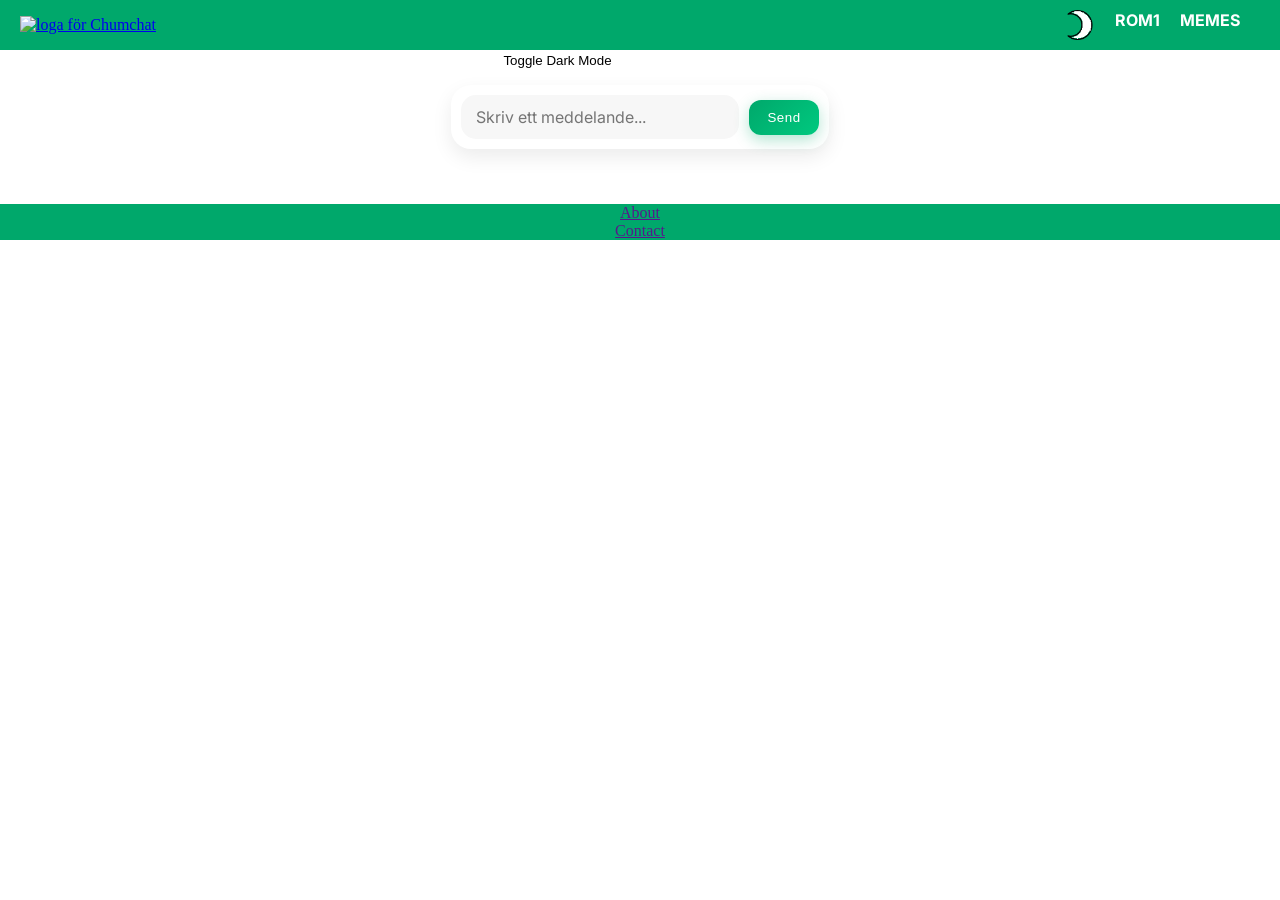
==== index.html @ 22079de2 "Merge branch 'navBar'" ====
<!doctype html>
<html lang="en">
    <head>
        <meta charset="UTF-8" />
        <meta name="viewport" content="width=device-width, initial-scale=1.0" />
        <link
            rel="shortcut icon"
            href="img/icon/ChumChatLogotyp.ico"
            type="image/x-icon"
        />
        <!-- Google Fonts -->
        <link rel="preconnect" href="https://fonts.googleapis.com" />
        <link rel="preconnect" href="https://fonts.gstatic.com" crossorigin />
        <link
            href="https://fonts.googleapis.com/css2?family=Inter:ital,opsz,wght@0,14..32,100..900;1,14..32,100..900&display=swap"
            rel="stylesheet"
        />
        <!-- Google fonts end -->
        <!-- CSS -->
        <link rel="stylesheet" href="style/style.css" />
        <!-- CSS ENDS -->
        <title>Chumchat</title>
        <script src="./javascript/main.js" type="module"></script>
    </head>

<body>
    <nav>
       <a href="index.html"><img src="img/ChumChatLogotyp.png" class="logo" alt="loga för Chumchat"></a> 
        <div class="hamburger" id="hamburger">
    <span class="bar"></span>
    <span class="bar"></span>
    <span class="bar"></span>
  </div>
  
        <ul class="menu">
             <button id="darkmodeButton">
                <img src="img/svg/white.png">
             </button>
             <a href="#about">ROM1</a>
            <a href="#services">MEMES</a>
            <li id="user-area"></li>
        </ul>
    </nav>

            <ul class="menu">
                <button id="darkmodeButton">Toggle Dark Mode</button>
                <a href="#about">ROM1</a>
                <a href="#services">MEMES</a>
                <li id="user-area"><a href="html/register.html"></a></li>
            </ul>
        </nav>

        <main class="main" id="main">
            <div class="sidenav" id="sidenav"></div>

            <div class="content">
                <div class="send-chat-container">
                    <form class="send-message" id="form-post">
                        <input
                            placeholder="Skriv ett meddelande..."
                            type="text"
                            name="message"
                            class="message-area"
                        />
                        <button type="submit" class="chat-send-button">
                            Send
                        </button>
                    </form>
                </div>

                <div class="chat-container"></div>
            </div>
        </main>

        <footer class="footer">
            <ul>
                <li><a href="">About</a></li>
                <li><a href="">Contact</a></li>
            </ul>
        </footer>
        <script type="module" src="javascript/main.js"></script>
        <script type="module" src="javascript/function/darkmode.js"></script>
        <script
            type="module"
            src="javascript/function/hamburgermeny.js"
        ></script>
        <script type="module" src="./javascript/MessageFunctions/sendMessage.js"></script>
    </body>
</html>
---- style/style.css ----
* {
  margin: 0;
  padding: 0;
}



:root{
    --font-one: "Inter", sans-serif;
    --colorOne: #00A86B;
    --colorTwo: #000000;
    --colorThree: #F2EAE0;
    --colorFour: #FFFFFF;
}
/* NAVBAR */

nav {
  display: flex;
  justify-content: space-between;
  align-items: center;
  padding: 10px 20px;
  background-color: var(--colorOne);
}

.logo {
  width: 110px;
}

.menu {
    list-style: none;
    display: flex;
    gap: 20px;
    
    
}

.menu a {
  text-decoration: none;
  color: var(--colorFour);
  font-weight: bold;
  font-family: var(--font-one);
  font-size: 1rem;
  transition: 0.3s;
}
#darkmodeButton {
    background: transparent;
    border: none;
    padding: 0;
    display: block;
    margin: 0 auto; /* centers it */
    cursor: pointer;
}

#darkmodeButton img {
    width: 30px;
    height: auto;
    display: block;
}

.menu a:hover {
  color: var(--colorTwo);
}

.main {
  flex: 1;
  display: flex;
  flex-direction: row;
  background-image: url(../img/chat.jpg);
}

.dark-mode {
  background-image: url(../img/chatDark.jpg);

}

.dark-mode #darkmodeButton img {
    content: url(../img/svg/dark.png);
}

.content {
  display: flex;
  flex-direction: column;
  flex: 1;
}

.send-chat-container {
  position: sticky;
  padding: 15px;
  display: flex;
  justify-content: center;
}

.message-area {
  flex: 1;
  border: none;
  outline: none;
  resize: none;
  padding: 12px 15px;
  border-radius: 15px;
  font-size: 1rem;
  font-family: var(--font-one);
  background: #f7f7f7;
  transition: all 0.2s ease;
}

.message-area:focus {
  background: var(--colorFour);
  box-shadow: 0 0 0 2px rgba(0, 168, 107, 0.2);
}

.chat-send-button {
  padding: 10px 18px;
  border-radius: 12px;
  border: none;
  background: linear-gradient(135deg, #00a86b, #00c97f);
  color: var(--colorFour);
  letter-spacing: 0.5px;
  cursor: pointer;
  transition: all 0.2s ease;
  box-shadow: 0 5px 15px rgba(0, 168, 107, 0.3);
}

.chat-send-button:hover {
  transform: translateY(-2px);
  box-shadow: 0 8px 20px rgba(0, 168, 107, 0.4);
}

.chat-send-button:active {
  transform: scale(0.95);
}

.send-message {
  display: flex;
  gap: 10px;
  align-items: center;
  background: var(--colorFour);
  padding: 10px;
  border-radius: 20px;
  box-shadow: 0 8px 20px rgba(0, 0, 0, 0.08);
}
/* CHATBOX */
.chat-container {
  text-align: center;
  padding: 20px;
}

.chat-box {
  width: 90%;
  max-width: 320px;
  background: var(--colorOne);
  border-radius: 30px;
  padding: 25px;
  position: relative;
  margin: 50px auto;
  color: var(--colorFour);
  box-shadow: 0 10px 25px rgba(0, 0, 0, 0.15);
}

.header-picture {
  display: flex;
  align-items: center;
  gap: 15px;
  font-family: var(--font-one);
  font-size: 1rem;
}

.comments-chat {
  margin: 20px 0;
  font-size: 1rem;
  line-height: 1.4;
}

.profile-picture {
  width: 40px;
  height: 40px;
  border-radius: 50%;
  object-fit: cover;
}

.chat-user-info {
  display: flex;
  flex-direction: row-reverse;
  justify-content: flex-end;
  gap: 10px;
  align-items: center;
}

.close-button {
  position: absolute;
  top: 10px;
  right: 10px;
  background: red;
  color: var(--colorFour);
  border: none;
  border-radius: 100px;
  padding: 5px 10px;
  font-size: 15px;
  cursor: pointer;
  background: rgba(255, 255, 255, 0.2);
  backdrop-filter: blur(5px);
  transition: 0.2s;
}

.close-button:hover {
  background: rgba(255, 255, 255, 0.4);
}

.actions input {
  width: 100%;
  border: none;
  outline: none;
  padding: 10px;
  border-radius: 8px;
}

.actions {
  display: flex;
  background: var(--colorFour);
  border-radius: 12px;
  padding: 8px;
  align-items: center;
}

.actions input:focus {
  box-shadow: 0 0 0 2px rgba(0, 0, 0, 0.1);
}

.count {
  font-weight: bold;
}

/* FOOTER */

.footer {
  left: 0;
  bottom: 0;
  width: 100%;
  background-color: var(--colorOne);
  color: var(--colorFour);
  text-align: center;
}

/* Hamburger */
.hamburger {
  display: none;
  flex-direction: column;
  cursor: pointer;
  gap: 5px;
}

.hamburger .bar {
  width: 25px;
  height: 3px;
  background-color: var(--colorFour);
  transition: 0.3s;
}

/* Mobilvy */
@media (max-width: 768px) {
  .menu {
    position: absolute;
    top: 60px;
    right: 0;
    background-color: var(--colorOne);
    flex-direction: column;
    width: 200px;
    display: none;
    padding: 10px 0;
    border-radius: 8px;
    z-index: 100;
  }

  .menu.active {
    display: flex;
  }

  .hamburger {
    display: flex;
  }

  .menu li {
    margin: 10px 0;
    text-align: center;
  }
  /* .menu img {
    max-height: 30px;
  } */

/* 
  .menu button {
    border: 5px solid var(--colorOne);
    max-height: 0px;
    padding: 0px;
    margin-bottom: 10px;
  } */
  .menu a{
        text-align: center;

  }
}
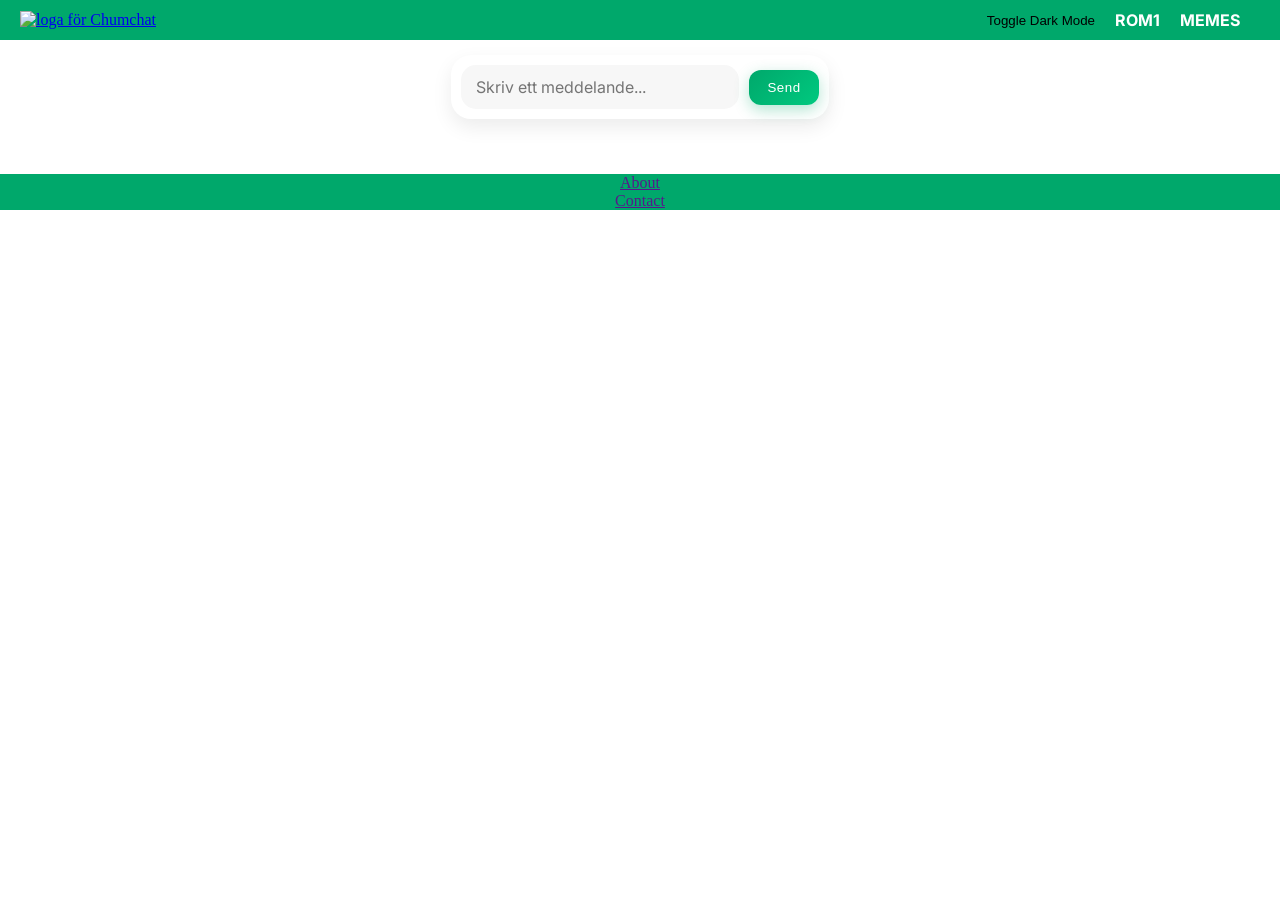
==== commit d9dd42de: "test update" ====
--- a/index.html
+++ b/index.html
@@ -23,30 +23,20 @@
         <script src="./javascript/main.js" type="module"></script>
     </head>
 
-<body>
-    <nav>
-       <a href="index.html"><img src="img/ChumChatLogotyp.png" class="logo" alt="loga för Chumchat"></a> 
-        <div class="hamburger" id="hamburger">
-    <span class="bar"></span>
-    <span class="bar"></span>
-    <span class="bar"></span>
-  </div>
-  
-        <ul class="menu">
-             <button id="darkmodeButton">
-                <img src="img/svg/white.png">
-             </button>
-             <a href="#about">ROM1</a>
-            <a href="#services">MEMES</a>
-            <li id="user-area"></li>
-        </ul>
-    </nav>
+    <body>
+        <nav>
+            <a href="index.html"><img  src="img/ChumChatLogotyp.png"class="logo"   alt="loga för Chumchat" /></a>
+            <div class="hamburger" id="hamburger">
+                <span class="bar"></span>
+                <span class="bar"></span>
+                <span class="bar"></span>
+            </div>
 
             <ul class="menu">
                 <button id="darkmodeButton">Toggle Dark Mode</button>
                 <a href="#about">ROM1</a>
                 <a href="#services">MEMES</a>
-                <li id="user-area"><a href="html/register.html"></a></li>
+                <li id="user-area"><a href="/html/register.html"></a></li>
             </ul>
         </nav>
 
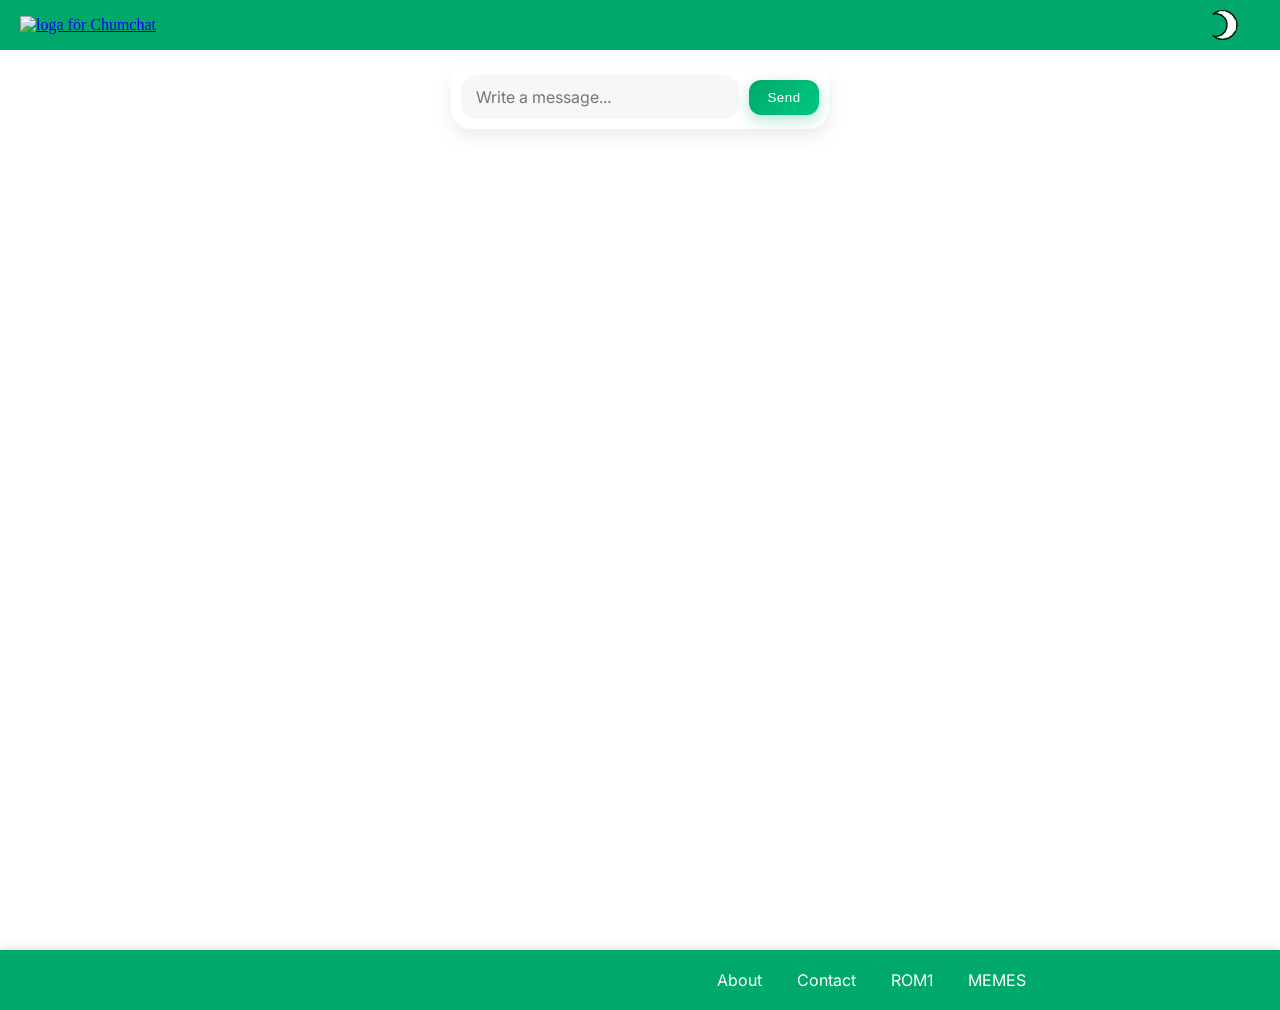
==== commit 4b8330be: "Update" ====
--- a/index.html
+++ b/index.html
@@ -1,79 +1,72 @@
 <!doctype html>
 <html lang="en">
-    <head>
-        <meta charset="UTF-8" />
-        <meta name="viewport" content="width=device-width, initial-scale=1.0" />
-        <link
-            rel="shortcut icon"
-            href="img/icon/ChumChatLogotyp.ico"
-            type="image/x-icon"
-        />
-        <!-- Google Fonts -->
-        <link rel="preconnect" href="https://fonts.googleapis.com" />
-        <link rel="preconnect" href="https://fonts.gstatic.com" crossorigin />
-        <link
-            href="https://fonts.googleapis.com/css2?family=Inter:ital,opsz,wght@0,14..32,100..900;1,14..32,100..900&display=swap"
-            rel="stylesheet"
-        />
-        <!-- Google fonts end -->
-        <!-- CSS -->
-        <link rel="stylesheet" href="style/style.css" />
-        <!-- CSS ENDS -->
-        <title>Chumchat</title>
-        <script src="./javascript/main.js" type="module"></script>
-    </head>
 
-    <body>
-        <nav>
-            <a href="index.html"><img  src="img/ChumChatLogotyp.png"class="logo"   alt="loga för Chumchat" /></a>
-            <div class="hamburger" id="hamburger">
-                <span class="bar"></span>
-                <span class="bar"></span>
-                <span class="bar"></span>
+<head>
+    <meta charset="UTF-8">
+    <meta name="viewport" content="width=device-width, initial-scale=1.0">
+    <link rel="shortcut icon" href="img/icon/ChumChatLogotyp.ico" type="image/x-icon">
+    <!-- Google Fonts -->
+    <link rel="preconnect" href="https://fonts.googleapis.com">
+    <link rel="preconnect" href="https://fonts.gstatic.com" crossorigin>
+    <link
+        href="https://fonts.googleapis.com/css2?family=Inter:ital,opsz,wght@0,14..32,100..900;1,14..32,100..900&display=swap"
+        rel="stylesheet">
+    <!-- Google fonts end -->
+    <!-- CSS -->
+    <link rel="stylesheet" href="style/style.css">
+    <!-- CSS ENDS -->
+    <title>Chumchat</title>
+
+</head>
+
+<body>
+    <nav>
+        <a href="index.html"><img src="img/ChumChatLogotyp.png" class="logo" alt="loga för Chumchat" /></a>
+        <div class="hamburger" id="hamburger">
+            <span class="bar"></span>
+            <span class="bar"></span>
+            <span class="bar"></span>
+        </div>
+
+         <ul class="menu">
+             <button id="darkmodeButton">
+                <img src="img/svg/white.png">
+             </button>
+            <li id="user-area"></li>
+        </ul>
+    </nav>
+
+    <main class="main" id="main">
+       
+        
+        <div class="content">
+            <div class="send-chat-container">
+                <form class="send-message" id="form-post">
+                    <input placeholder="Write a message..." type="text" name="message" class="message-area" />
+                    <button type="submit" class="chat-send-button">Send</button>
+                </form>
             </div>
 
-            <ul class="menu">
-                <button id="darkmodeButton">Toggle Dark Mode</button>
-                <a href="#about">ROM1</a>
-                <a href="#services">MEMES</a>
-                <li id="user-area"><a href="/html/register.html"></a></li>
-            </ul>
-        </nav>
+            <div class="chat-container"></div>
+        </div>
+    </main>
 
-        <main class="main" id="main">
-            <div class="sidenav" id="sidenav"></div>
+    <footer class="footer">
+        <div id="weather-container">
+            <h3 id="headerForWeather"></h3>
+        </div>
+        <ul>
+            <li><a href="html/about.html">About</a></li>
+            <li><a href="html/contact.html">Contact</a></li>
+             <li><a href="#">ROM1</a></li> 
+           <li><a href="#">MEMES</a></li> 
+        </ul>
+    </footer>
+    <script type="module" src="javascript/main.js"></script>
+    <script type="module" src="javascript/function/darkmode.js"></script>
+    <script type="module" src="javascript/function/hamburgermeny.js"></script>
+    <script type="module" src="./javascript/MessageFunctions/sendMessage.js"></script>
+    <script type="module" src="javascript/function/confarmation.js"></script>
+</body>
 
-            <div class="content">
-                <div class="send-chat-container">
-                    <form class="send-message" id="form-post">
-                        <input
-                            placeholder="Skriv ett meddelande..."
-                            type="text"
-                            name="message"
-                            class="message-area"
-                        />
-                        <button type="submit" class="chat-send-button">
-                            Send
-                        </button>
-                    </form>
-                </div>
-
-                <div class="chat-container"></div>
-            </div>
-        </main>
-
-        <footer class="footer">
-            <ul>
-                <li><a href="">About</a></li>
-                <li><a href="">Contact</a></li>
-            </ul>
-        </footer>
-        <script type="module" src="javascript/main.js"></script>
-        <script type="module" src="javascript/function/darkmode.js"></script>
-        <script
-            type="module"
-            src="javascript/function/hamburgermeny.js"
-        ></script>
-        <script type="module" src="./javascript/MessageFunctions/sendMessage.js"></script>
-    </body>
-</html>
+</html>
--- a/style/style.css
+++ b/style/style.css
@@ -1,20 +1,17 @@
-
 * {
   margin: 0;
   padding: 0;
 }
 
-
-
-:root{
-    --font-one: "Inter", sans-serif;
-    --colorOne: #00A86B;
-    --colorTwo: #000000;
-    --colorThree: #F2EAE0;
-    --colorFour: #FFFFFF;
-}
+:root {
+  --font-one: "Inter", sans-serif;
+  --colorOne: #00a86b;
+  --colorTwo: #000000;
+  --colorThree: #f2eae0;
+  --colorFour: #ffffff;
+}
+
 /* NAVBAR */
-
 nav {
   display: flex;
   justify-content: space-between;
@@ -28,11 +25,20 @@
 }
 
 .menu {
-    list-style: none;
-    display: flex;
-    gap: 20px;
-    
-    
+  list-style: none;
+  display: flex;
+  gap: 20px;
+ 
+}
+
+.weather-data {
+  padding: 12px;
+  font-size: 18px;
+}
+
+.weather-data h3 {
+  font-size: 24px;
+  margin-bottom: 8px;
 }
 
 .menu a {
@@ -43,20 +49,7 @@
   font-size: 1rem;
   transition: 0.3s;
 }
-#darkmodeButton {
-    background: transparent;
-    border: none;
-    padding: 0;
-    display: block;
-    margin: 0 auto; /* centers it */
-    cursor: pointer;
-}
-
-#darkmodeButton img {
-    width: 30px;
-    height: auto;
-    display: block;
-}
+
 
 .menu a:hover {
   color: var(--colorTwo);
@@ -67,15 +60,7 @@
   display: flex;
   flex-direction: row;
   background-image: url(../img/chat.jpg);
-}
-
-.dark-mode {
-  background-image: url(../img/chatDark.jpg);
-
-}
-
-.dark-mode #darkmodeButton img {
-    content: url(../img/svg/dark.png);
+  min-height: 100vh;
 }
 
 .content {
@@ -139,6 +124,7 @@
   border-radius: 20px;
   box-shadow: 0 8px 20px rgba(0, 0, 0, 0.08);
 }
+
 /* CHATBOX */
 .chat-container {
   text-align: center;
@@ -146,13 +132,13 @@
 }
 
 .chat-box {
-  width: 90%;
-  max-width: 320px;
+  width: 30%;
   background: var(--colorOne);
   border-radius: 30px;
-  padding: 25px;
+  padding: 10px;
   position: relative;
-  margin: 50px auto;
+  text-align: center;
+  margin: 20px;
   color: var(--colorFour);
   box-shadow: 0 10px 25px rgba(0, 0, 0, 0.15);
 }
@@ -162,13 +148,17 @@
   align-items: center;
   gap: 15px;
   font-family: var(--font-one);
-  font-size: 1rem;
 }
 
 .comments-chat {
   margin: 20px 0;
-  font-size: 1rem;
+  font-size: 1.2rem;
   line-height: 1.4;
+}
+
+.chat-box-username{
+  font-family: var(--font-one);
+  font-size: 2rem;
 }
 
 .profile-picture {
@@ -190,7 +180,6 @@
   position: absolute;
   top: 10px;
   right: 10px;
-  background: red;
   color: var(--colorFour);
   border: none;
   border-radius: 100px;
@@ -230,15 +219,104 @@
   font-weight: bold;
 }
 
+.reply-button{
+  background: linear-gradient(135deg, #34d399, #10b981);
+  border: none;
+  margin: 10px;
+  padding: 15px 24px;
+  border-radius: 999px;
+  color: white;
+  font-weight: 600;
+  cursor: pointer;
+  transition: 0.3s;
+}
+/* CHATBOX */
+
+
+/* Like & favorite */
+.action-bar {
+  display: flex;
+  gap: 20px;
+  margin: 1rem 0;
+}
+
+.icon {
+    width: 20px;
+    height: 20px;
+    fill: #dadada;
+    stroke: #666;
+    stroke-width: 2;
+    transition: all 0.2s ease;
+}
+
+.like-btn.active .thumb {
+    fill: #4d8eff;
+    stroke: #3d3d3d;
+}
+
+.fav-btn.active .star {
+    fill: #ffcc00;
+    stroke: #3d3d3d;
+}
+
+.like-btn, .fav-btn {
+    background: none;
+    border: none;
+    cursor: pointer;
+    display: flex;
+    align-items: center;
+    gap: 6px;
+    color: #3d3d3d;
+}
+
 /* FOOTER */
 
 .footer {
-  left: 0;
-  bottom: 0;
-  width: 100%;
+  max-width: 100%;
   background-color: var(--colorOne);
   color: var(--colorFour);
   text-align: center;
+  padding: 20px 10px;
+  display: flex;
+  justify-content: space-between;
+  align-items: center;
+  flex-wrap: wrap;
+  gap: 15px;
+  box-shadow: 0 -2px 10px rgba(0,0,0,0.1);
+  font-family: var(--font-one)
+}
+
+#weather-container {
+  flex: 1 1 200px;
+  text-align: left;
+}
+
+/* Footer links */
+.footer ul {
+  list-style: none;
+  display: flex;
+  flex-wrap: wrap;
+  gap: 15px;
+  padding: 0;
+  margin: 0;
+  justify-content: center;
+  flex: 2 1 300px;
+}
+
+.footer ul li a {
+  color: var(--colorFour);
+  text-decoration: none;
+  padding: 6px 10px;
+  border-radius: 8px;
+  transition: all 0.2s ease;
+}
+
+.footer-dark {  
+  color: var(--colorTwo);
+}
+
+.footer-dark ul li a {
+  color: var(--colorTwo);
 }
 
 /* Hamburger */
@@ -283,19 +361,97 @@
     margin: 10px 0;
     text-align: center;
   }
-  /* .menu img {
-    max-height: 30px;
-  } */
-
-/* 
-  .menu button {
-    border: 5px solid var(--colorOne);
-    max-height: 0px;
-    padding: 0px;
-    margin-bottom: 10px;
-  } */
+
   .menu a{
         text-align: center;
 
   }
-}
+
+  .footer {
+    flex-direction: column;
+    text-align: center;
+    gap: 10px;
+  }
+
+  #weather-container {
+    text-align: center;
+  }
+
+  .footer ul {
+    flex-direction: column;
+    gap: 8px;
+  }
+}
+
+
+.logout-btn {
+  margin-left: 10px;
+  padding: 10px 18px;
+  border-radius: 12px;
+  border: none;
+  background: linear-gradient(135deg, #ff4d4d, #ff6b6b);
+  color: white;
+  font-weight: 600;
+  cursor: pointer;
+  box-shadow: 0 5px 15px rgba(255, 77, 77, 0.3);
+  transition: all 0.2s ease;
+}
+
+.logout-btn:hover {
+  transform: translateY(-2px);
+  box-shadow: 0 8px 20px rgba(255, 77, 77, 0.4);
+}
+
+.send-message-dark {
+  background-color: var(--colorTwo);
+  border-radius: 20px;
+  padding: 10px;
+  box-shadow: 0 4px 10px rgba(0, 0, 0, 0.6), inset 0 1px 0 rgba(255, 255, 255, 0.03);
+  border: 1px solid rgba(255, 255, 255, 0.05);
+}
+
+.message-area-dark {
+  background-color: var(--colorTwo);
+  color: var(--colorFour);
+  border-radius: 16px;
+  box-shadow: inset 0 2px 6px rgba(0, 0, 0, 0.7), 0 4px 12px rgba(0, 0, 0, 0.5);
+  border: 1px solid rgba(255, 255, 255, 0.04);
+}
+
+.message-area-dark:focus {
+  background-color: var(--colorTwo);
+   box-shadow:  0 0 0 2px rgba(0, 200, 150, 0.4), 0 0 10px rgba(0, 200, 150, 0.2);
+  outline: none;
+}
+
+.dark-mode {
+  background-image: url(../img/chatDark.jpg);
+ 
+}
+
+.footer-dark{
+  color: black;
+}
+
+.chat-box-dark{
+  color: var(--colorTwo);
+}
+
+.nav-dark a{
+  color: var(--colorTwo);
+}
+
+#darkmodeButton {
+    background: transparent;
+    border: none;
+    padding: 0;
+    display: block;
+    margin: 0 auto; 
+    cursor: pointer;
+}
+
+#darkmodeButton img {
+    width: 30px;
+    height: auto;
+    display: block;
+}
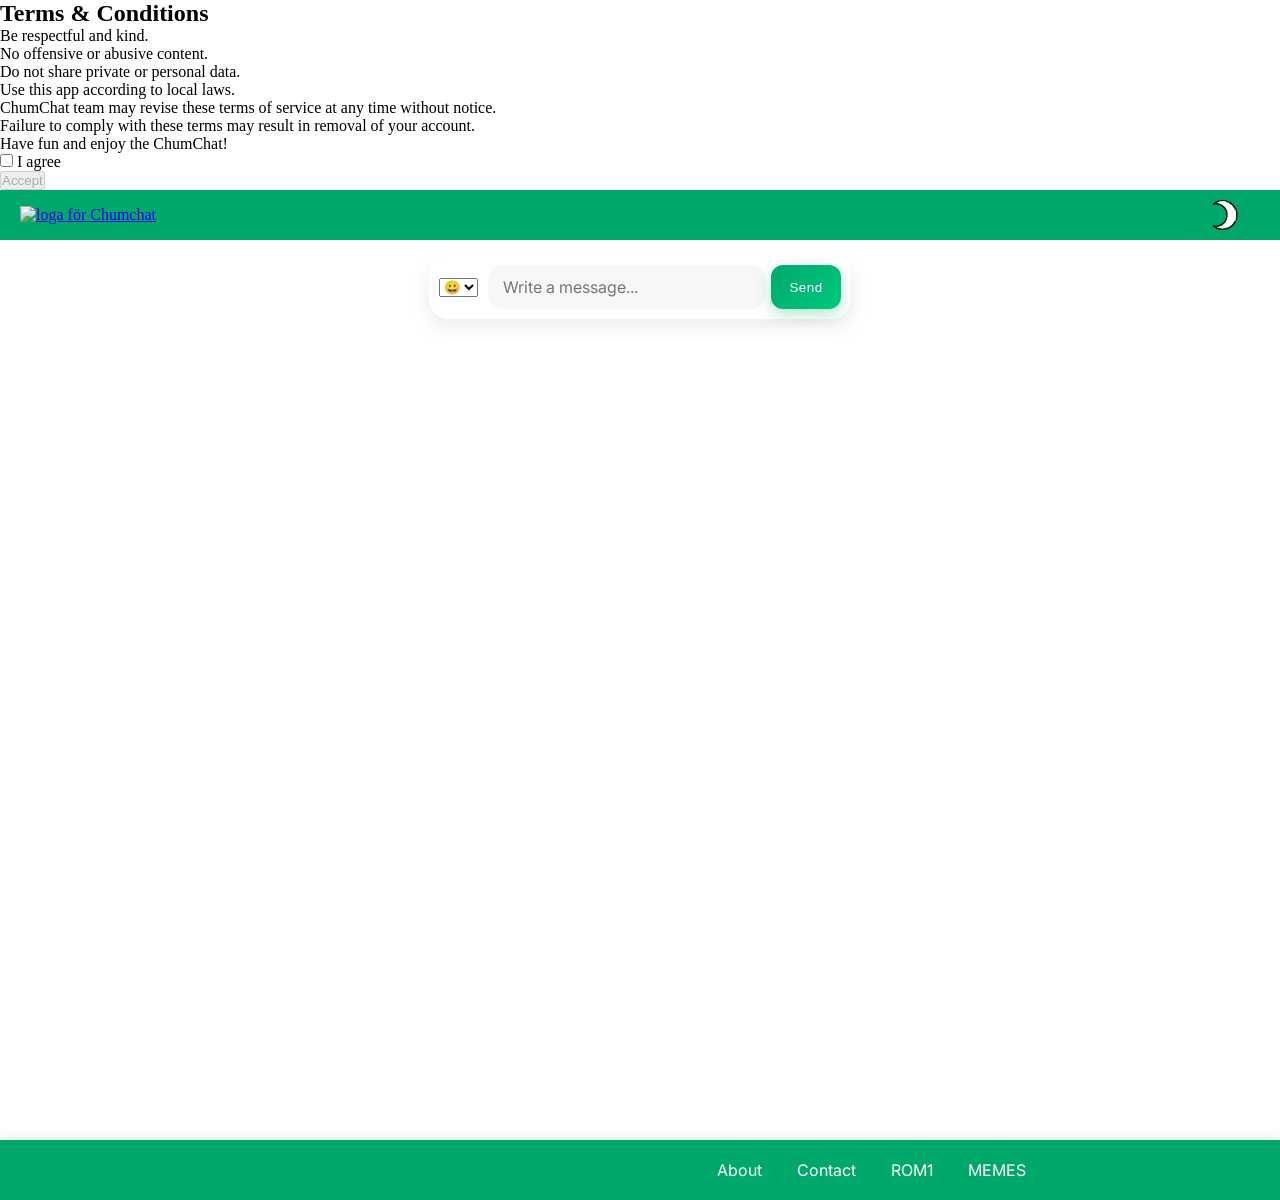
==== commit 2c67ae10: "test pls work" ====
--- a/index.html
+++ b/index.html
@@ -8,6 +8,7 @@
     <!-- Google Fonts -->
     <link rel="preconnect" href="https://fonts.googleapis.com">
     <link rel="preconnect" href="https://fonts.gstatic.com" crossorigin>
+    <script type="module" src="javascript/emoji.js"></script>
     <link
         href="https://fonts.googleapis.com/css2?family=Inter:ital,opsz,wght@0,14..32,100..900;1,14..32,100..900&display=swap"
         rel="stylesheet">
@@ -18,8 +19,42 @@
     <title>Chumchat</title>
 
 </head>
+<body>
 
-<body>
+  <!-- 👇 Wrap ALL your website content -->
+  <div id="mainContent">
+    <!-- your whole app here -->
+  </div>
+
+  <!-- Terms Popup -->
+  <div id="mainContent">
+  <!-- your app -->
+</div>
+
+<div id="termsPopup" class="popup">
+  <div class="popup-content">
+  <h2>Terms & Conditions</h2>
+<ul>
+  <li>Be respectful and kind.</li>
+  <li>No offensive or abusive content.</li>
+  <li>Do not share private or personal data.</li>
+  <li>Use this app according to local laws.</li>
+  <li>ChumChat team may revise these terms of service at any time without notice.</li>
+  <li>Failure to comply with these terms may result in removal of your account.</li>
+  <li>Have fun and enjoy the ChumChat!</li>
+</ul>
+
+    <div>
+      <input type="checkbox" id="agreeCheckbox">
+      <label>I agree</label>
+    </div>
+
+    <button id="acceptBtn" disabled>Accept</button>
+  </div>
+</div>
+<link rel="stylesheet" href="style/popup.css">
+  <script src="javascript/popup.js"></script>
+</body>
     <nav>
         <a href="index.html"><img src="img/ChumChatLogotyp.png" class="logo" alt="loga för Chumchat" /></a>
         <div class="hamburger" id="hamburger">
@@ -29,44 +64,65 @@
         </div>
 
          <ul class="menu">
+                         <a id="google_translate_element"> </a>
+
              <button id="darkmodeButton">
                 <img src="img/svg/white.png">
              </button>
             <li id="user-area"></li>
         </ul>
+        <!-- Google Translate UI -->
+
+
+<script type="text/javascript" src="//translate.google.com/translate_a/element.js?cb=googleTranslateElementInit"></script>
     </nav>
 
-    <main class="main" id="main">
-       
-        
-        <div class="content">
-            <div class="send-chat-container">
-                <form class="send-message" id="form-post">
-                    <input placeholder="Write a message..." type="text" name="message" class="message-area" />
+<main class="main" id="main">
+    <div class="content">
+        <div class="send-chat-container">
+            <form class="send-message" id="form-post">
+                
+               <select id="emoji-select">
+                <option value="😀">😀</option>
+                <option value="😂">😂</option>
+                <option value="😍">😍</option>
+                <option value="👍">👍</option>
+                <option value="🔥">🔥</option>
+                <option value="🚀">🚀</option>
+                </select>
+
+
+                <div style="display: flex; gap: 5px;">
+                    <input placeholder="Write a message..." type="text" name="message" class="message-area" id="message-input" style="flex-grow: 1;" />  
                     <button type="submit" class="chat-send-button">Send</button>
-                </form>
-            </div>
+                </div>
+            </form>
+        </div>
 
-            <div class="chat-container"></div>
-        </div>
-    </main>
+        <div class="chat-container"></div>
+    </div>
+</main>
 
     <footer class="footer">
         <div id="weather-container">
             <h3 id="headerForWeather"></h3>
         </div>
         <ul>
-            <li><a href="html/about.html">About</a></li>
-            <li><a href="html/contact.html">Contact</a></li>
-             <li><a href="#">ROM1</a></li> 
-           <li><a href="#">MEMES</a></li> 
+            <li><a href="../html/about.html">About</a></li>
+            <li><a href="../html/contact.html">Contact</a></li>
+             <li><a href="index.html">ROM1</a></li> 
+           <li><a href="../html/images.html">MEMES</a></li> 
         </ul>
     </footer>
     <script type="module" src="javascript/main.js"></script>
     <script type="module" src="javascript/function/darkmode.js"></script>
     <script type="module" src="javascript/function/hamburgermeny.js"></script>
     <script type="module" src="./javascript/MessageFunctions/sendMessage.js"></script>
+    <script type="module" src="./javascript/function/translate.js"></script>
+    <script src="//translate.google.com/translate_a/element.js?cb=googleTranslateElementInit"></script>
+
     <script type="module" src="javascript/function/confarmation.js"></script>
+    <script type="module" src="./javascript/function/cooldown.js"></script>
 </body>
 
 </html>
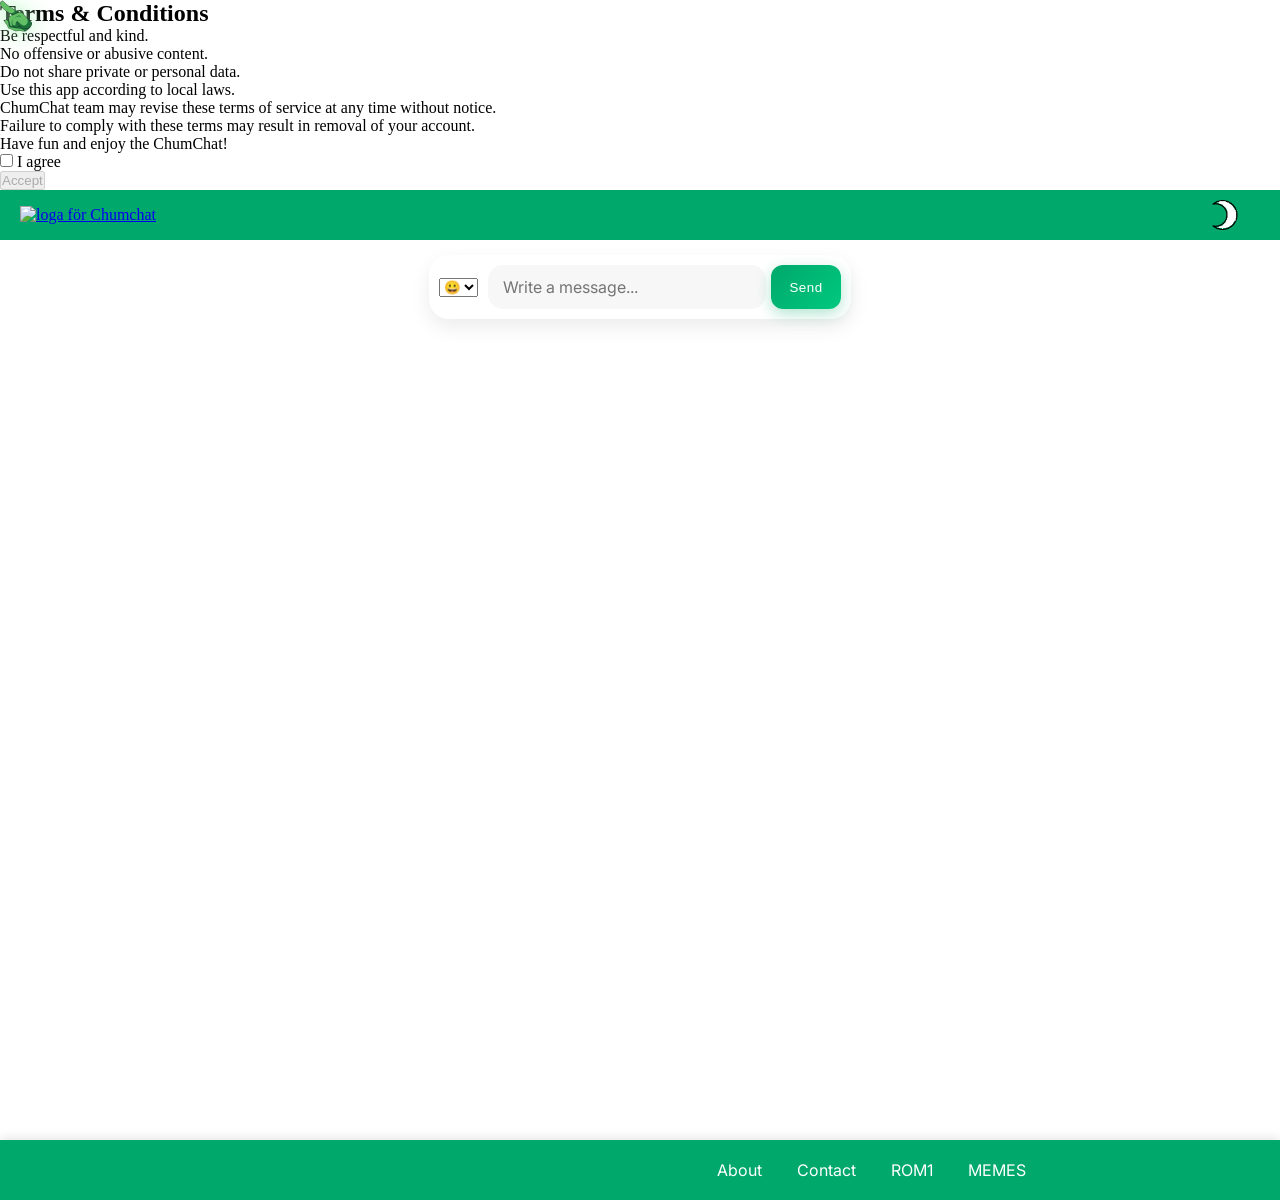
==== commit b802108b: "custom cursor feature" ====
--- a/index.html
+++ b/index.html
@@ -20,7 +20,7 @@
 
 </head>
 <body>
-
+    <img src="/img/costum-cursor.png" class="custom-cursor" alt="costum cursor">
   <!-- 👇 Wrap ALL your website content -->
   <div id="mainContent">
     <!-- your whole app here -->
@@ -108,13 +108,13 @@
             <h3 id="headerForWeather"></h3>
         </div>
         <ul>
-            <li><a href="../html/about.html">About</a></li>
-            <li><a href="../html/contact.html">Contact</a></li>
-             <li><a href="index.html">ROM1</a></li> 
-           <li><a href="../html/images.html">MEMES</a></li> 
+            <li><a href="html/about.html">About</a></li>
+            <li><a href="html/contact.html">Contact</a></li>
+            <li><a href="index.html">ROM1</a></li> 
+            <li><a href="html/images.html">MEMES</a></li> 
         </ul>
     </footer>
-    <script type="module" src="javascript/main.js"></script>
+    <script type="module" src="/javascript/main.js"></script>
     <script type="module" src="javascript/function/darkmode.js"></script>
     <script type="module" src="javascript/function/hamburgermeny.js"></script>
     <script type="module" src="./javascript/MessageFunctions/sendMessage.js"></script>
--- a/style/style.css
+++ b/style/style.css
@@ -10,6 +10,48 @@
   --colorThree: #f2eae0;
   --colorFour: #ffffff;
 }
+
+/* Costum Cursor */
+*{
+  cursor: none !important;
+}
+
+button:hover{
+  transform: scale(1.1);
+}
+
+.custom-cursor{
+  position: fixed;
+  width: 32px;
+  height: 32px;
+  pointer-events: none;
+  transform-origin: top left;
+  z-index: 9999;
+
+  filter:
+    drop-shadow(0 0 8px rgba(159, 244, 178, 0.7))
+    drop-shadow(0 0 16px rgba(159, 244, 178, 0.4));
+  
+  transition: transform 0.15s , filter 0.2s ;
+}
+
+.cursor-hover{
+  transform: translate(-50%, -50%) scale(1.5);
+  filter:
+    drop-shadow(0 0 12px rgba(159, 244, 178, 0.8))
+    drop-shadow(0 0 25px rgba(159, 244, 178, 0.5));
+}
+
+@keyframes pulse {
+  0%    { transform: translate(-50%, -50%) scale(1);}
+  50%   { transform: translate(-50%, -50%) scale(2);}
+  100%  { transform: translate(-50%, -50%) scale(1);}
+}
+
+.cursor-pulse {
+  animation: pulse 0.4s ;
+}
+/* Costum Cursor - END */
 
 /* NAVBAR */
 nav {
@@ -132,15 +174,30 @@
 }
 
 .chat-box {
-  width: 30%;
+  width: 40%;
   background: var(--colorOne);
-  border-radius: 30px;
-  padding: 10px;
+  border-radius: 25px;
+  padding: 12px;
   position: relative;
-  text-align: center;
   margin: 20px;
   color: var(--colorFour);
-  box-shadow: 0 10px 25px rgba(0, 0, 0, 0.15);
+   border-radius: 50px 20px 40px 10px; /* olika hörn */
+}
+
+.chat-box::after {
+  content: "";
+  position: absolute;
+  bottom: -10px;
+  left: 30px;
+  width: 20px;
+  height: 20px;
+  background: var(--colorOne);
+  transform: rotate(45deg);
+}
+
+.chat-box:hover {
+  transform: translateY(-5px) scale(1.02);
+  box-shadow: 0 15px 35px rgba(0, 0, 0, 0.25);
 }
 
 .header-picture {
@@ -349,6 +406,16 @@
     z-index: 100;
   }
 
+  .footer{
+     max-width: 100%;
+  }
+
+  .chat-box{
+    width: 90%;
+  
+  }
+
+
   .menu.active {
     display: flex;
   }
@@ -454,4 +521,24 @@
     width: 30px;
     height: auto;
     display: block;
-}+}
+
+/* Google Translate Element Centering */
+#google_translate_element {
+  display: flex;
+  align-items: center;
+  justify-content: center;
+  margin: 0 auto;
+  padding: 0;
+  border: none;
+  background: transparent;
+  cursor: pointer;
+}
+
+.goog-te-gadget {
+  display: flex;
+  align-items: center;
+  gap: 10px;
+  font-family: Arial, sans-serif;
+}
+
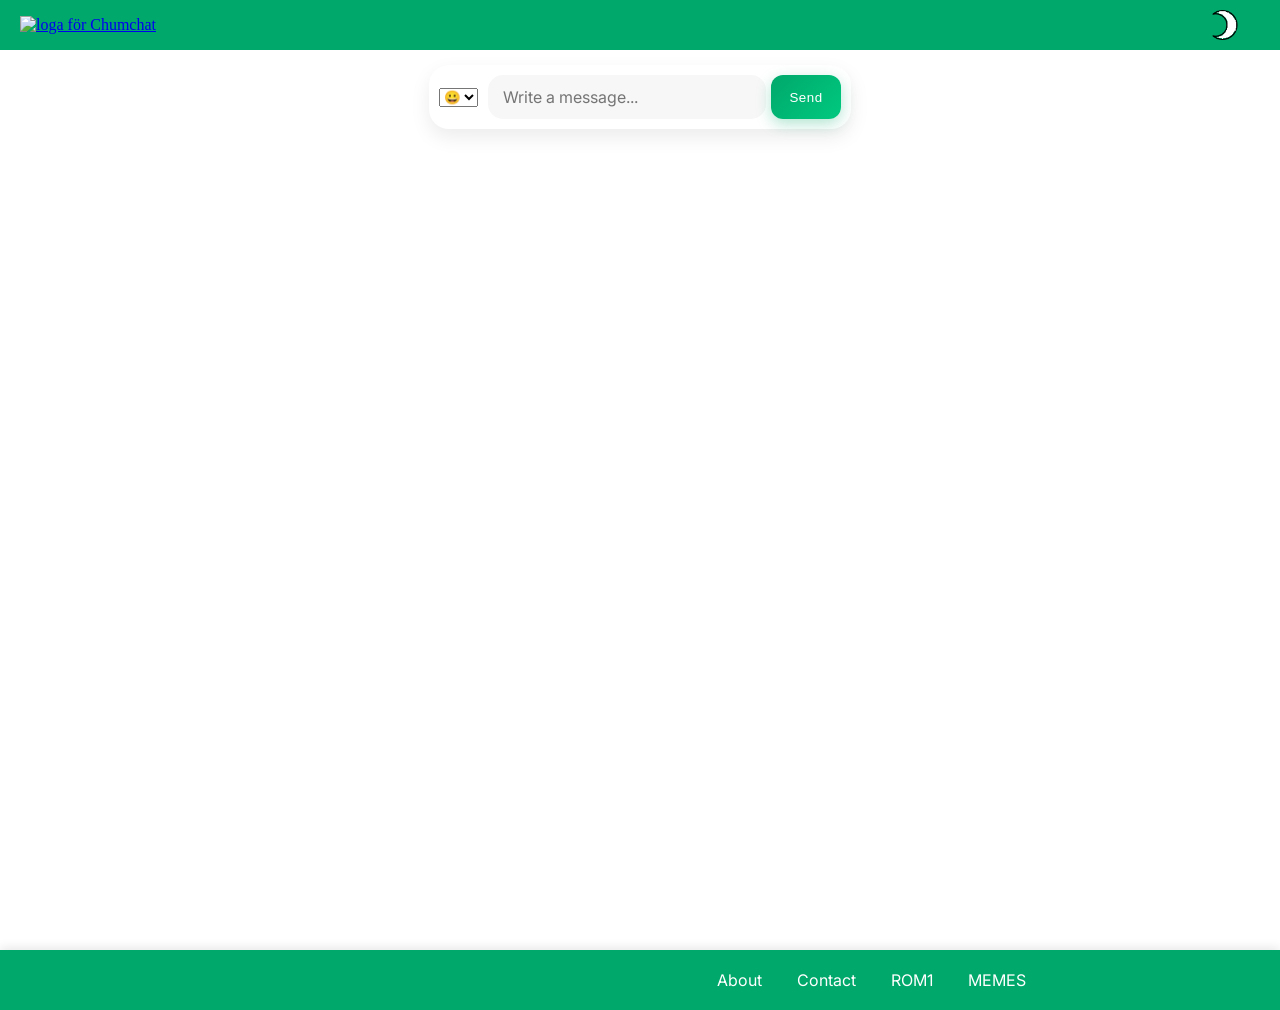
==== commit c1900a48: "Fixed links" ====
--- a/index.html
+++ b/index.html
@@ -15,12 +15,13 @@
     <!-- Google fonts end -->
     <!-- CSS -->
     <link rel="stylesheet" href="style/style.css">
+    <link rel="stylesheet" href="style/popup.css">
     <!-- CSS ENDS -->
     <title>Chumchat</title>
 
 </head>
 <body>
-    <img src="/img/costum-cursor.png" class="custom-cursor" alt="costum cursor">
+
   <!-- 👇 Wrap ALL your website content -->
   <div id="mainContent">
     <!-- your whole app here -->
@@ -114,7 +115,7 @@
             <li><a href="html/images.html">MEMES</a></li> 
         </ul>
     </footer>
-    <script type="module" src="/javascript/main.js"></script>
+    <script type="module" src="javascript/main.js"></script>
     <script type="module" src="javascript/function/darkmode.js"></script>
     <script type="module" src="javascript/function/hamburgermeny.js"></script>
     <script type="module" src="./javascript/MessageFunctions/sendMessage.js"></script>
--- a/style/popup.css
+++ b/style/popup.css
@@ -0,0 +1,102 @@
+* {
+  margin: 0;
+  padding: 0;
+  box-sizing: border-box;
+}
+
+:root {
+  --font-one: "Inter", sans-serif;
+  --colorOne: #00a86b;
+  --colorTwo: #000000;
+  --colorThree: #f2eae0;
+  --colorFour: #ffffff;
+}
+
+
+#mainContent.blur {
+  filter: blur(6px);
+  pointer-events: none;
+  user-select: none;
+  transition: filter 0.3s ease;
+ 
+}
+
+
+.popup {
+  
+  position: fixed;
+  top: 0;
+  left: 0;
+  width: 100%;
+  height: 100%;
+  background: rgba(0, 0, 0, 0.55);
+  backdrop-filter: blur(4px); 
+  display: flex;
+  justify-content: center;
+  align-items: center;
+  z-index: 999;
+  opacity: 0;
+  visibility: hidden;
+  transition: opacity 0.3s ease, visibility 0.3s ease;
+  font-family: var(--font-one);
+}
+
+
+.popup.show {
+  opacity: 1;
+  visibility: visible;
+}
+
+.popup-content {
+  backdrop-filter: blur(10px);
+  padding: 30px;
+  border-radius: 16px;
+  text-align: center;
+  width: 320px;
+  box-shadow: 0 10px 30px rgba(0,0,0,0.2);
+  transform: scale(0.9);
+  transition: transform 0.3s ease;
+   list-style: none; 
+}
+
+ul, ol {
+  list-style: none; 
+  padding-left: 0;  
+  margin: 0;       
+ }
+
+.popup.show .popup-content {
+  transform: scale(1);
+}
+
+
+#acceptBtn {
+  margin-top: 15px;
+  padding: 12px;
+  width: 100%;
+  border-radius: 8px;
+  border: none;
+  font-weight: 600;
+  color: white;
+
+  background: gray;
+  cursor: not-allowed;
+  transition: all 0.25s ease;
+}
+
+#acceptBtn.active {
+  background: var(--colorOne);
+  cursor: pointer;
+}
+
+
+#acceptBtn.active:hover {
+  background: #00995f;
+  transform: translateY(-2px);
+  box-shadow: 0 6px 15px rgba(0,168,107,0.3);
+}
+
+
+#acceptBtn.active:active {
+  transform: scale(0.96);
+}
--- a/style/popup.css
+++ b/style/popup.css
@@ -0,0 +1,102 @@
+* {
+  margin: 0;
+  padding: 0;
+  box-sizing: border-box;
+}
+
+:root {
+  --font-one: "Inter", sans-serif;
+  --colorOne: #00a86b;
+  --colorTwo: #000000;
+  --colorThree: #f2eae0;
+  --colorFour: #ffffff;
+}
+
+
+#mainContent.blur {
+  filter: blur(6px);
+  pointer-events: none;
+  user-select: none;
+  transition: filter 0.3s ease;
+ 
+}
+
+
+.popup {
+  
+  position: fixed;
+  top: 0;
+  left: 0;
+  width: 100%;
+  height: 100%;
+  background: rgba(0, 0, 0, 0.55);
+  backdrop-filter: blur(4px); 
+  display: flex;
+  justify-content: center;
+  align-items: center;
+  z-index: 999;
+  opacity: 0;
+  visibility: hidden;
+  transition: opacity 0.3s ease, visibility 0.3s ease;
+  font-family: var(--font-one);
+}
+
+
+.popup.show {
+  opacity: 1;
+  visibility: visible;
+}
+
+.popup-content {
+  backdrop-filter: blur(10px);
+  padding: 30px;
+  border-radius: 16px;
+  text-align: center;
+  width: 320px;
+  box-shadow: 0 10px 30px rgba(0,0,0,0.2);
+  transform: scale(0.9);
+  transition: transform 0.3s ease;
+   list-style: none; 
+}
+
+ul, ol {
+  list-style: none; 
+  padding-left: 0;  
+  margin: 0;       
+ }
+
+.popup.show .popup-content {
+  transform: scale(1);
+}
+
+
+#acceptBtn {
+  margin-top: 15px;
+  padding: 12px;
+  width: 100%;
+  border-radius: 8px;
+  border: none;
+  font-weight: 600;
+  color: white;
+
+  background: gray;
+  cursor: not-allowed;
+  transition: all 0.25s ease;
+}
+
+#acceptBtn.active {
+  background: var(--colorOne);
+  cursor: pointer;
+}
+
+
+#acceptBtn.active:hover {
+  background: #00995f;
+  transform: translateY(-2px);
+  box-shadow: 0 6px 15px rgba(0,168,107,0.3);
+}
+
+
+#acceptBtn.active:active {
+  transform: scale(0.96);
+}
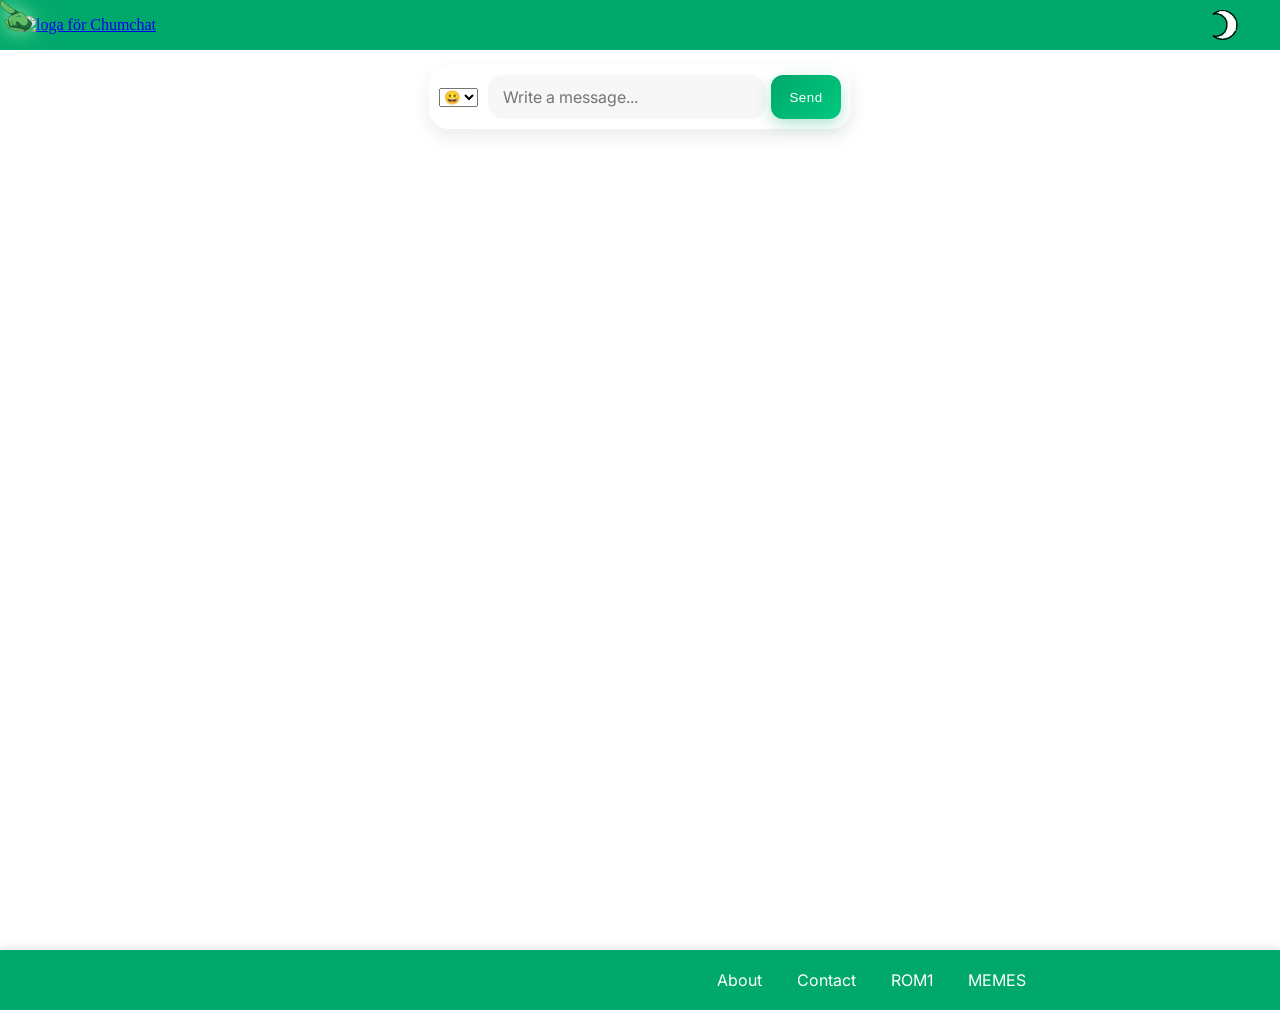
==== commit 7f42268a: "Merge branch 'custom-cursor' into customcursor" ====
--- a/index.html
+++ b/index.html
@@ -21,7 +21,7 @@
 
 </head>
 <body>
-
+    <img src="/img/costum-cursor.png" class="custom-cursor" alt="costum cursor">
   <!-- 👇 Wrap ALL your website content -->
   <div id="mainContent">
     <!-- your whole app here -->
@@ -115,7 +115,7 @@
             <li><a href="html/images.html">MEMES</a></li> 
         </ul>
     </footer>
-    <script type="module" src="javascript/main.js"></script>
+    <script type="module" src="/javascript/main.js"></script>
     <script type="module" src="javascript/function/darkmode.js"></script>
     <script type="module" src="javascript/function/hamburgermeny.js"></script>
     <script type="module" src="./javascript/MessageFunctions/sendMessage.js"></script>
